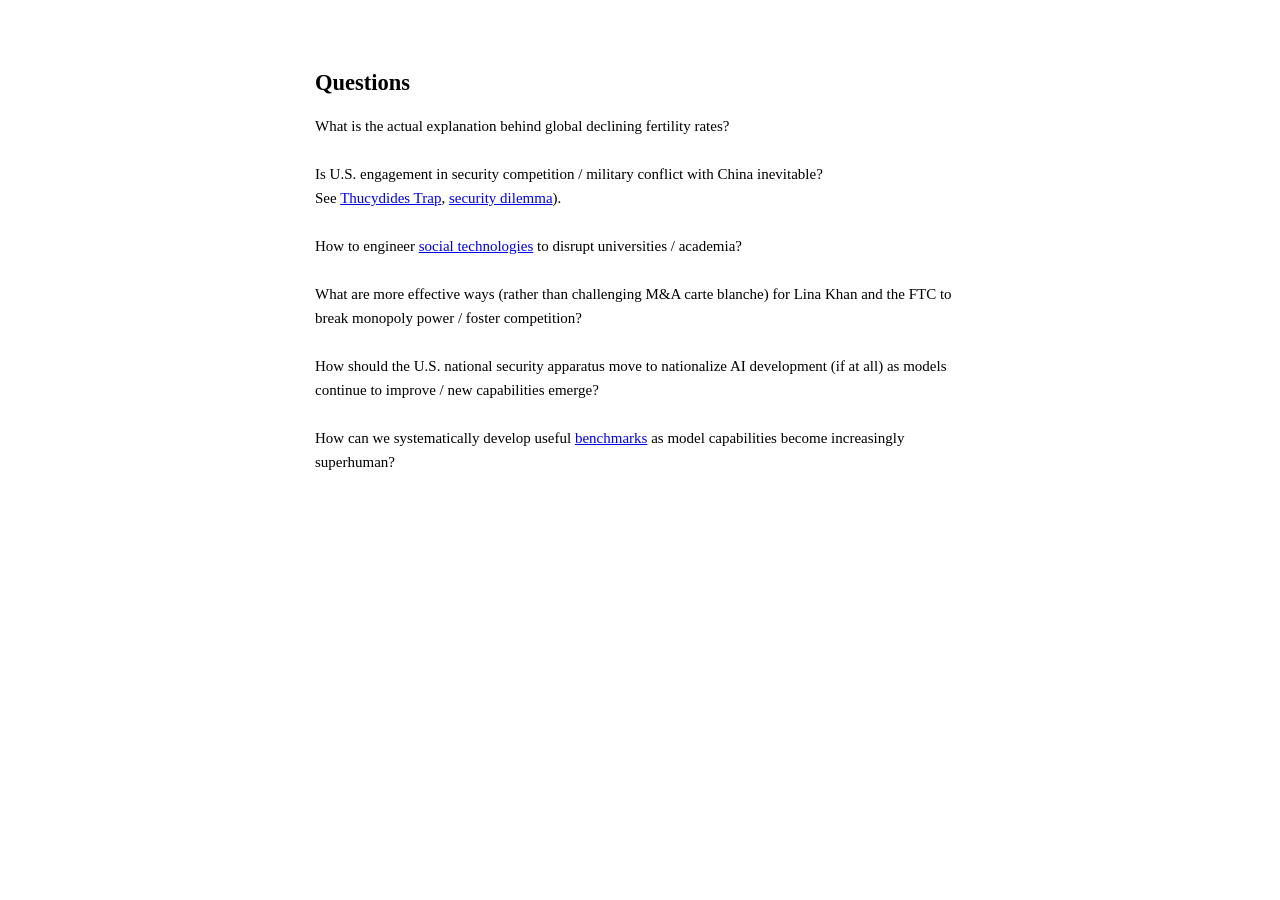
==== questions/index.html @ 320c00b2 "Update index.html" ====
<!DOCTYPE html>
<html>
<head>

<!-- Google tag (gtag.js) -->
<script async src="https://www.googletagmanager.com/gtag/js?id=G-NLFKG07BHJ"></script>
<script>
  window.dataLayer = window.dataLayer || [];
  function gtag(){dataLayer.push(arguments);}
  gtag('js', new Date());

  gtag('config', 'G-NLFKG07BHJ');
</script>

  
  <meta charset="utf-8"><meta name="viewport" content="width=device-width, initial-scale=1">
  <title>
    Brian Ji
  </title>
  <style type="text/css">body{margin:40px auto;max-width:650px;line-height:1.6;font-size:15px;color:#000;padding:10px}h1,h2,h3{line-height:1.2}</style>
  <script src="js/text-xor.js" defer></script>
</head>

<body>  
  <p>    
    <h2>
      Questions
    </h2>
    What is the actual explanation behind global declining fertility rates?
      </br>
      </br>
    Is U.S. engagement in security competition / military conflict with China inevitable? 
        </br>
    See <a href="https://en.wikipedia.org/wiki/Thucydides_Trap">Thucydides Trap</a>, <a href="https://en.wikipedia.org/wiki/Security_dilemma)">security dilemma</a>).
      </br>
      </br>
    How to engineer <a href="https://samoburja.com/social-technology/">social technologies</a> to disrupt universities / academia?
      </br>
      </br>
    What are more effective ways (rather than challenging M&A carte blanche) for Lina Khan and the FTC to break monopoly power / foster competition?
      </br>
      </br>
    How should the U.S. national security apparatus move to nationalize AI development (if at all) as models continue to improve / new capabilities emerge?
      </br>
      </br>
    How can we systematically develop useful <a href="https://www.anthropic.com/news/a-new-initiative-for-developing-third-party-model-evaluations">benchmarks</a> as model capabilities become increasingly superhuman?
      </br>
      </br>
  </p>
  
</html>
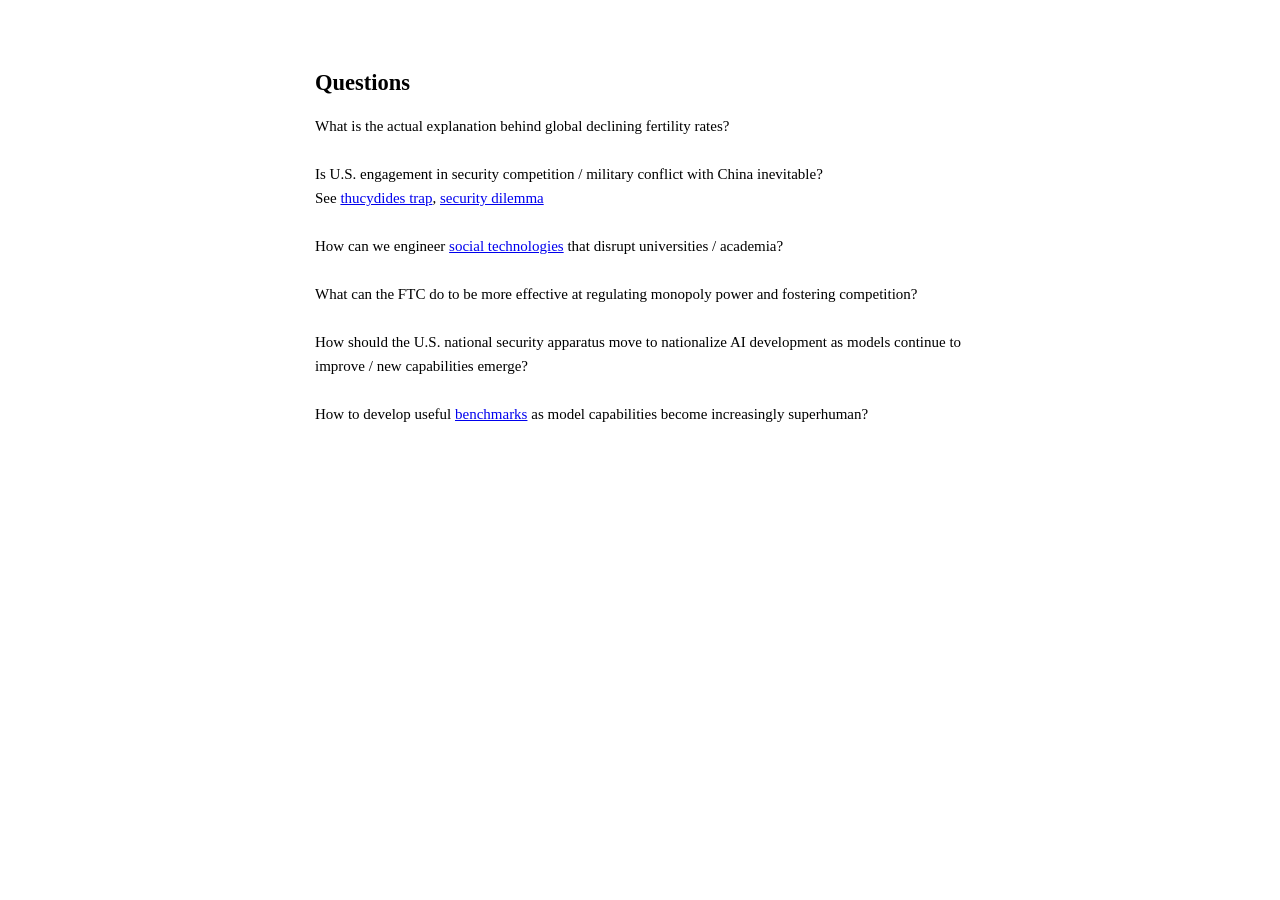
==== commit 3b5d62b3: "Update index.html" ====
--- a/questions/index.html
+++ b/questions/index.html
@@ -31,19 +31,19 @@
       </br>
     Is U.S. engagement in security competition / military conflict with China inevitable? 
         </br>
-    See <a href="https://en.wikipedia.org/wiki/Thucydides_Trap">Thucydides Trap</a>, <a href="https://en.wikipedia.org/wiki/Security_dilemma)">security dilemma</a>).
+    See <a href="https://en.wikipedia.org/wiki/Thucydides_Trap">thucydides trap</a>, <a href="https://en.wikipedia.org/wiki/Security_dilemma)">security dilemma</a>
       </br>
       </br>
-    How to engineer <a href="https://samoburja.com/social-technology/">social technologies</a> to disrupt universities / academia?
+    How can we engineer <a href="https://samoburja.com/social-technology/">social technologies</a> that disrupt universities / academia?
       </br>
       </br>
-    What are more effective ways (rather than challenging M&A carte blanche) for Lina Khan and the FTC to break monopoly power / foster competition?
+    What can the FTC do to be more effective at regulating monopoly power and fostering competition?
       </br>
       </br>
-    How should the U.S. national security apparatus move to nationalize AI development (if at all) as models continue to improve / new capabilities emerge?
+    How should the U.S. national security apparatus move to nationalize AI development as models continue to improve / new capabilities emerge?
       </br>
       </br>
-    How can we systematically develop useful <a href="https://www.anthropic.com/news/a-new-initiative-for-developing-third-party-model-evaluations">benchmarks</a> as model capabilities become increasingly superhuman?
+    How to develop useful <a href="https://www.anthropic.com/news/a-new-initiative-for-developing-third-party-model-evaluations">benchmarks</a> as model capabilities become increasingly superhuman?
       </br>
       </br>
   </p>
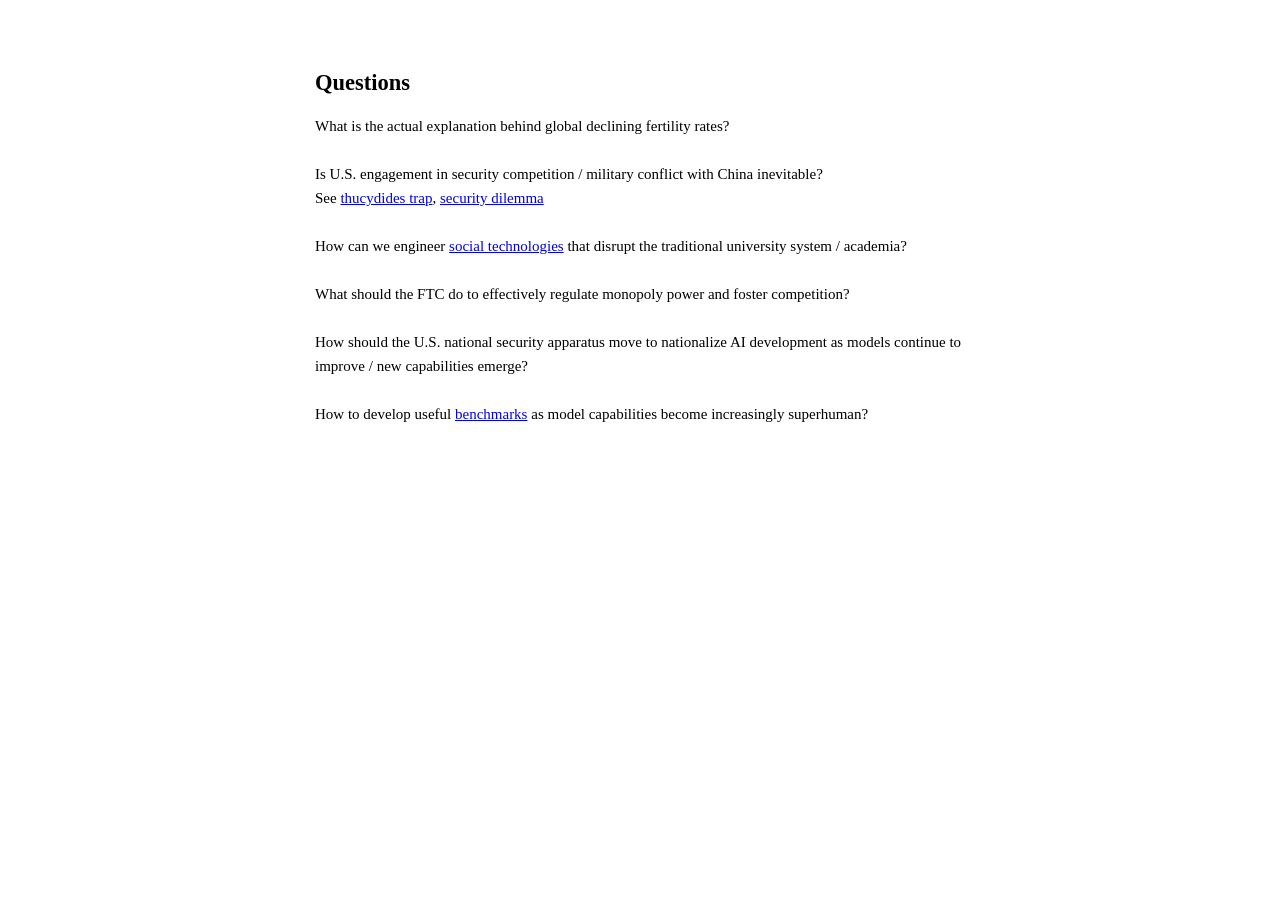
==== commit 822957b6: "Update index.html" ====
--- a/questions/index.html
+++ b/questions/index.html
@@ -34,10 +34,10 @@
     See <a href="https://en.wikipedia.org/wiki/Thucydides_Trap">thucydides trap</a>, <a href="https://en.wikipedia.org/wiki/Security_dilemma)">security dilemma</a>
       </br>
       </br>
-    How can we engineer <a href="https://samoburja.com/social-technology/">social technologies</a> that disrupt universities / academia?
+    How can we engineer <a href="https://samoburja.com/social-technology/">social technologies</a> that disrupt the traditional university system / academia?
       </br>
       </br>
-    What can the FTC do to be more effective at regulating monopoly power and fostering competition?
+    What should the FTC do to effectively regulate monopoly power and foster competition?
       </br>
       </br>
     How should the U.S. national security apparatus move to nationalize AI development as models continue to improve / new capabilities emerge?
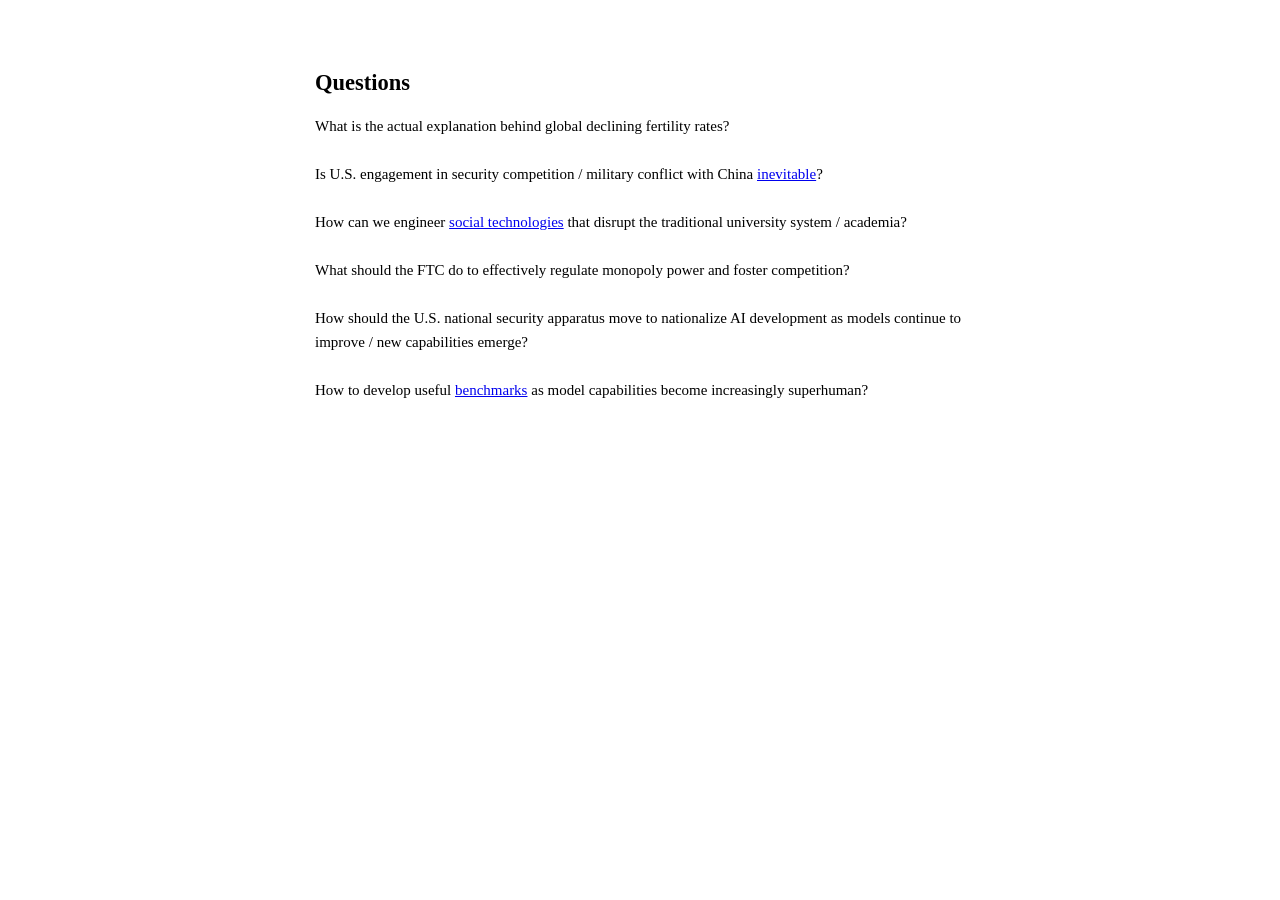
==== commit e441f1ac: "Update index.html" ====
--- a/questions/index.html
+++ b/questions/index.html
@@ -29,9 +29,7 @@
     What is the actual explanation behind global declining fertility rates?
       </br>
       </br>
-    Is U.S. engagement in security competition / military conflict with China inevitable? 
-        </br>
-    See <a href="https://en.wikipedia.org/wiki/Thucydides_Trap">thucydides trap</a>, <a href="https://en.wikipedia.org/wiki/Security_dilemma)">security dilemma</a>
+    Is U.S. engagement in security competition / military conflict with China <a href="https://en.wikipedia.org/wiki/Neorealism_(international_relations)">inevitable</a>?
       </br>
       </br>
     How can we engineer <a href="https://samoburja.com/social-technology/">social technologies</a> that disrupt the traditional university system / academia?
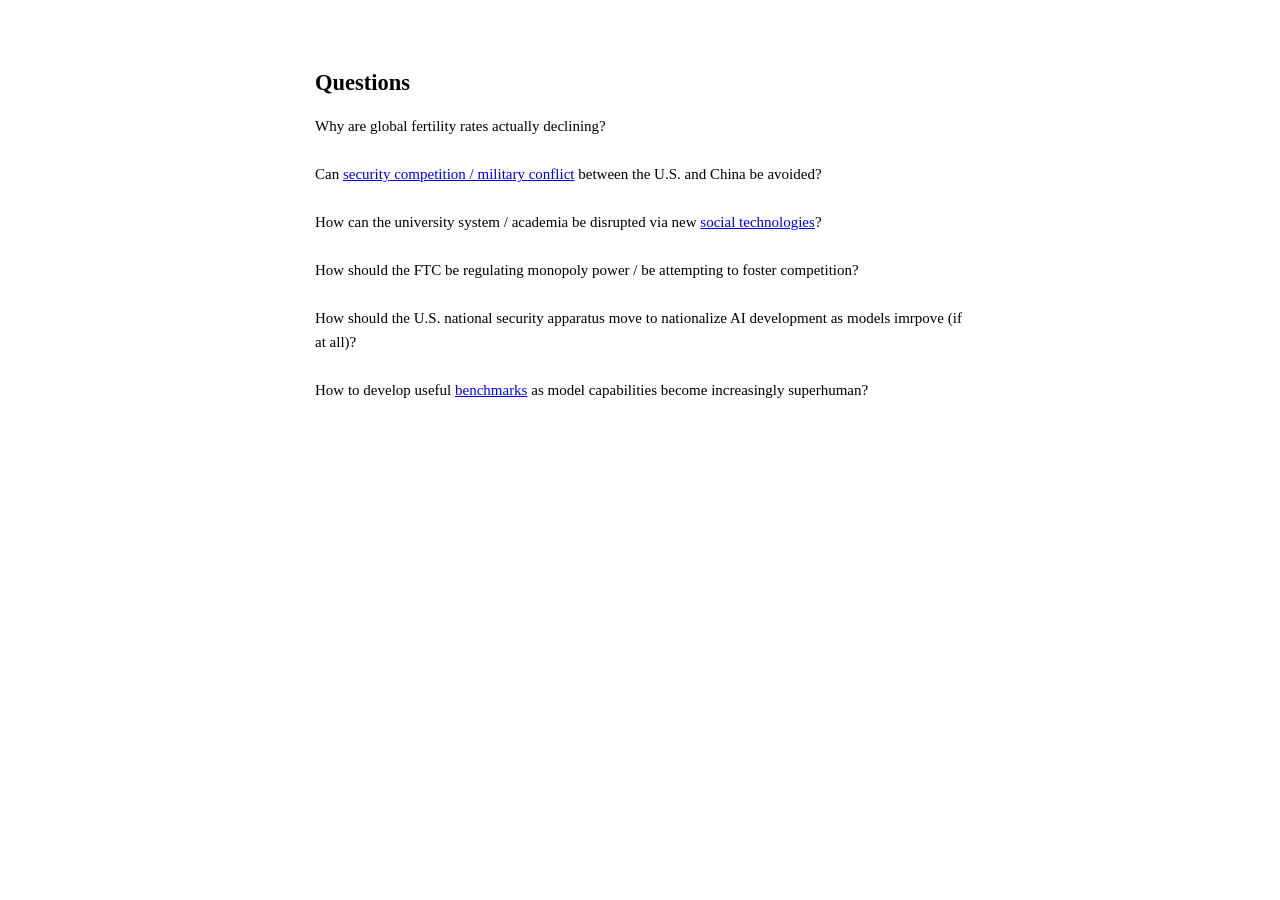
==== commit 86637e53: "Update index.html" ====
--- a/questions/index.html
+++ b/questions/index.html
@@ -26,19 +26,19 @@
     <h2>
       Questions
     </h2>
-    What is the actual explanation behind global declining fertility rates?
+    Why are global fertility rates actually declining?
       </br>
       </br>
-    Is U.S. engagement in security competition / military conflict with China <a href="https://en.wikipedia.org/wiki/Neorealism_(international_relations)">inevitable</a>?
+    Can <a href="https://en.wikipedia.org/wiki/Neorealism_(international_relations)">security competition / military conflict</a> between the U.S. and China be avoided?
       </br>
       </br>
-    How can we engineer <a href="https://samoburja.com/social-technology/">social technologies</a> that disrupt the traditional university system / academia?
+    How can the university system / academia be disrupted via new <a href="https://samoburja.com/social-technology/">social technologies</a>?
       </br>
       </br>
-    What should the FTC do to effectively regulate monopoly power and foster competition?
+    How should the FTC be regulating monopoly power / be attempting to foster competition? 
       </br>
       </br>
-    How should the U.S. national security apparatus move to nationalize AI development as models continue to improve / new capabilities emerge?
+    How should the U.S. national security apparatus move to nationalize AI development as models imrpove (if at all)?
       </br>
       </br>
     How to develop useful <a href="https://www.anthropic.com/news/a-new-initiative-for-developing-third-party-model-evaluations">benchmarks</a> as model capabilities become increasingly superhuman?
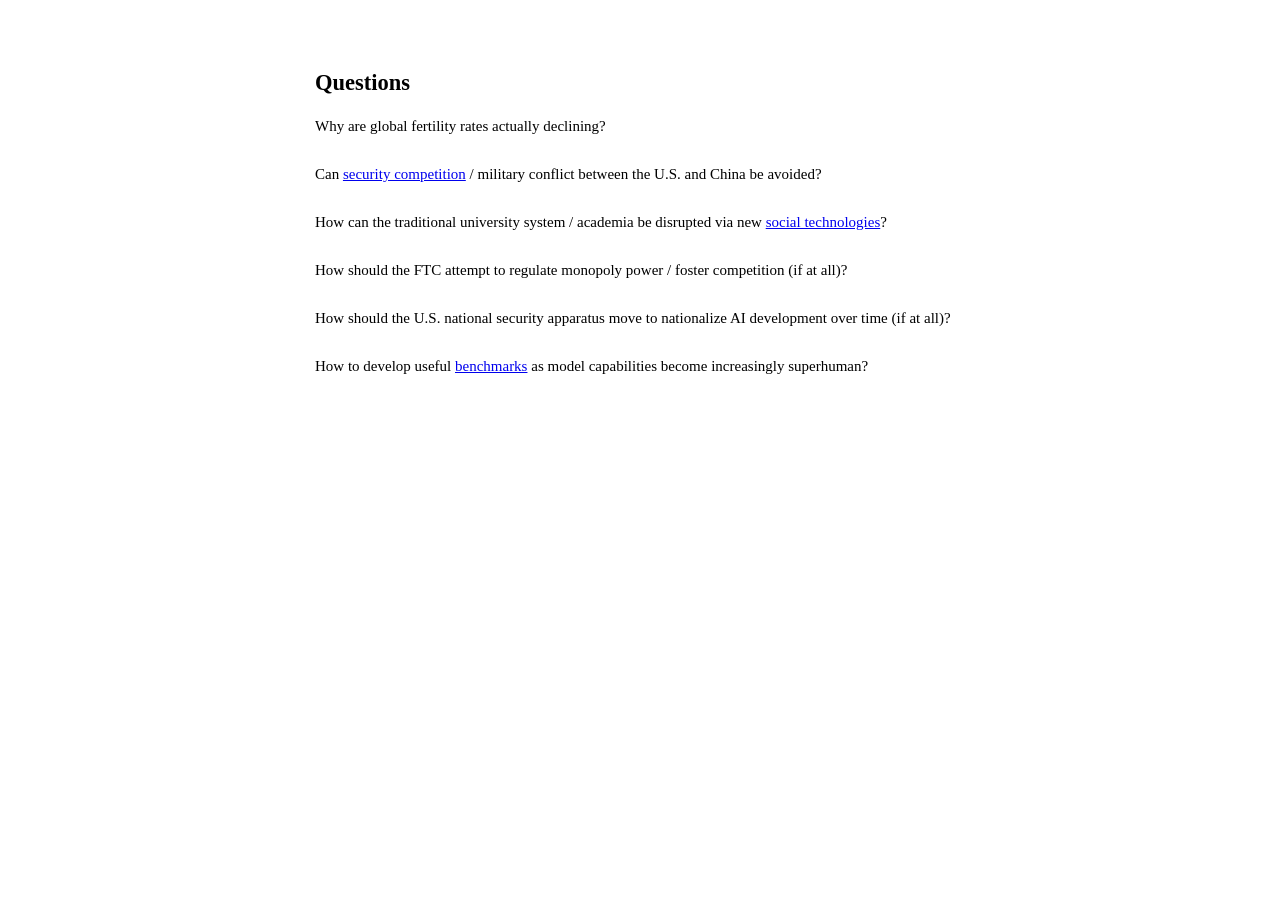
==== commit b8dffd79: "Update index.html" ====
--- a/questions/index.html
+++ b/questions/index.html
@@ -29,16 +29,16 @@
     Why are global fertility rates actually declining?
       </br>
       </br>
-    Can <a href="https://en.wikipedia.org/wiki/Neorealism_(international_relations)">security competition / military conflict</a> between the U.S. and China be avoided?
+    Can <a href="https://en.wikipedia.org/wiki/Neorealism_(international_relations)">security competition</a> / military conflict between the U.S. and China be avoided?
       </br>
       </br>
-    How can the university system / academia be disrupted via new <a href="https://samoburja.com/social-technology/">social technologies</a>?
+    How can the traditional university system / academia be disrupted via new <a href="https://samoburja.com/social-technology/">social technologies</a>?
       </br>
       </br>
-    How should the FTC be regulating monopoly power / be attempting to foster competition? 
+    How should the FTC attempt to regulate monopoly power / foster competition (if at all)? 
       </br>
       </br>
-    How should the U.S. national security apparatus move to nationalize AI development as models imrpove (if at all)?
+    How should the U.S. national security apparatus move to nationalize AI development over time (if at all)?
       </br>
       </br>
     How to develop useful <a href="https://www.anthropic.com/news/a-new-initiative-for-developing-third-party-model-evaluations">benchmarks</a> as model capabilities become increasingly superhuman?
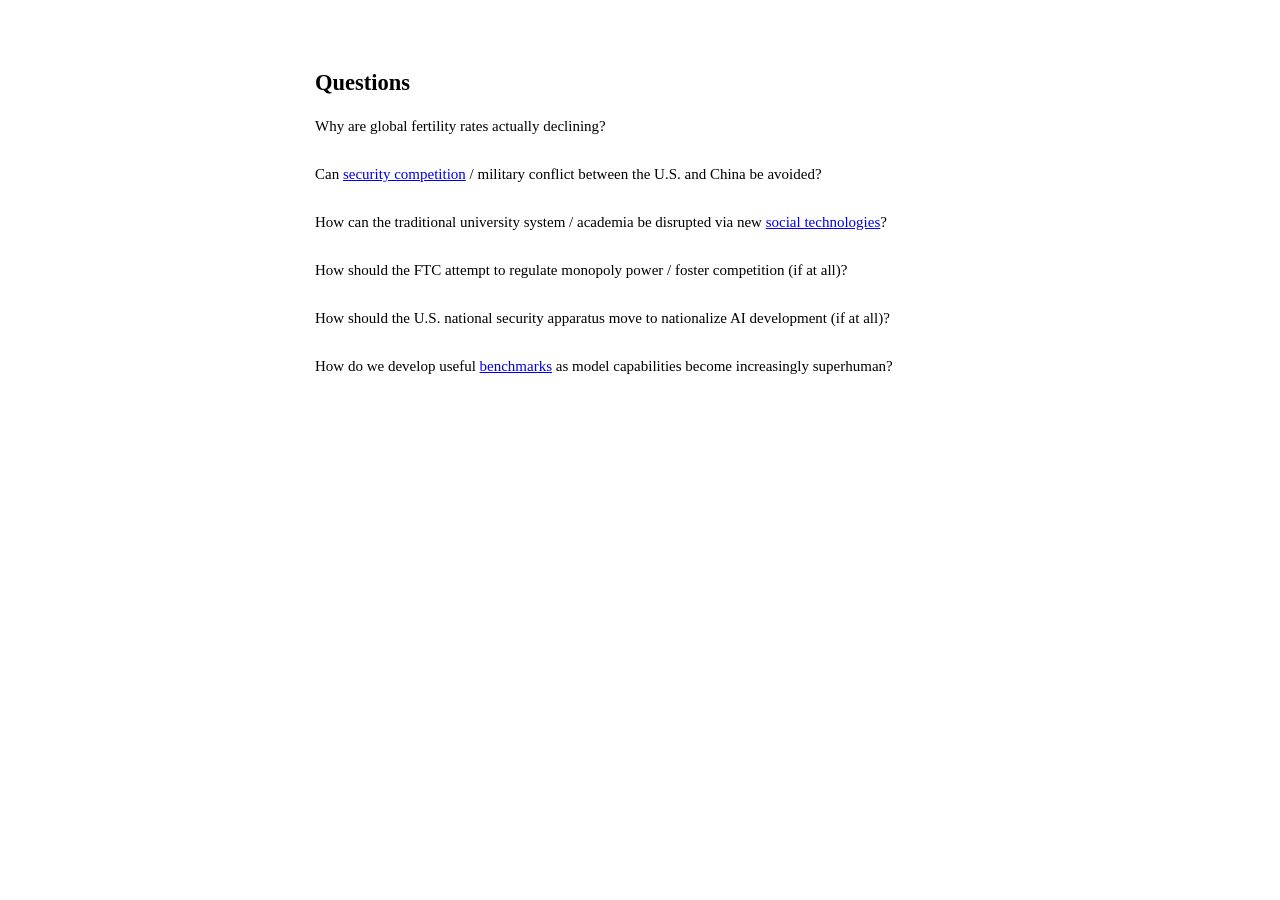
==== commit 12b8dd81: "Update index.html" ====
--- a/questions/index.html
+++ b/questions/index.html
@@ -38,10 +38,10 @@
     How should the FTC attempt to regulate monopoly power / foster competition (if at all)? 
       </br>
       </br>
-    How should the U.S. national security apparatus move to nationalize AI development over time (if at all)?
+    How should the U.S. national security apparatus move to nationalize AI development (if at all)?
       </br>
       </br>
-    How to develop useful <a href="https://www.anthropic.com/news/a-new-initiative-for-developing-third-party-model-evaluations">benchmarks</a> as model capabilities become increasingly superhuman?
+    How do we develop useful <a href="https://www.anthropic.com/news/a-new-initiative-for-developing-third-party-model-evaluations">benchmarks</a> as model capabilities become increasingly superhuman?
       </br>
       </br>
   </p>
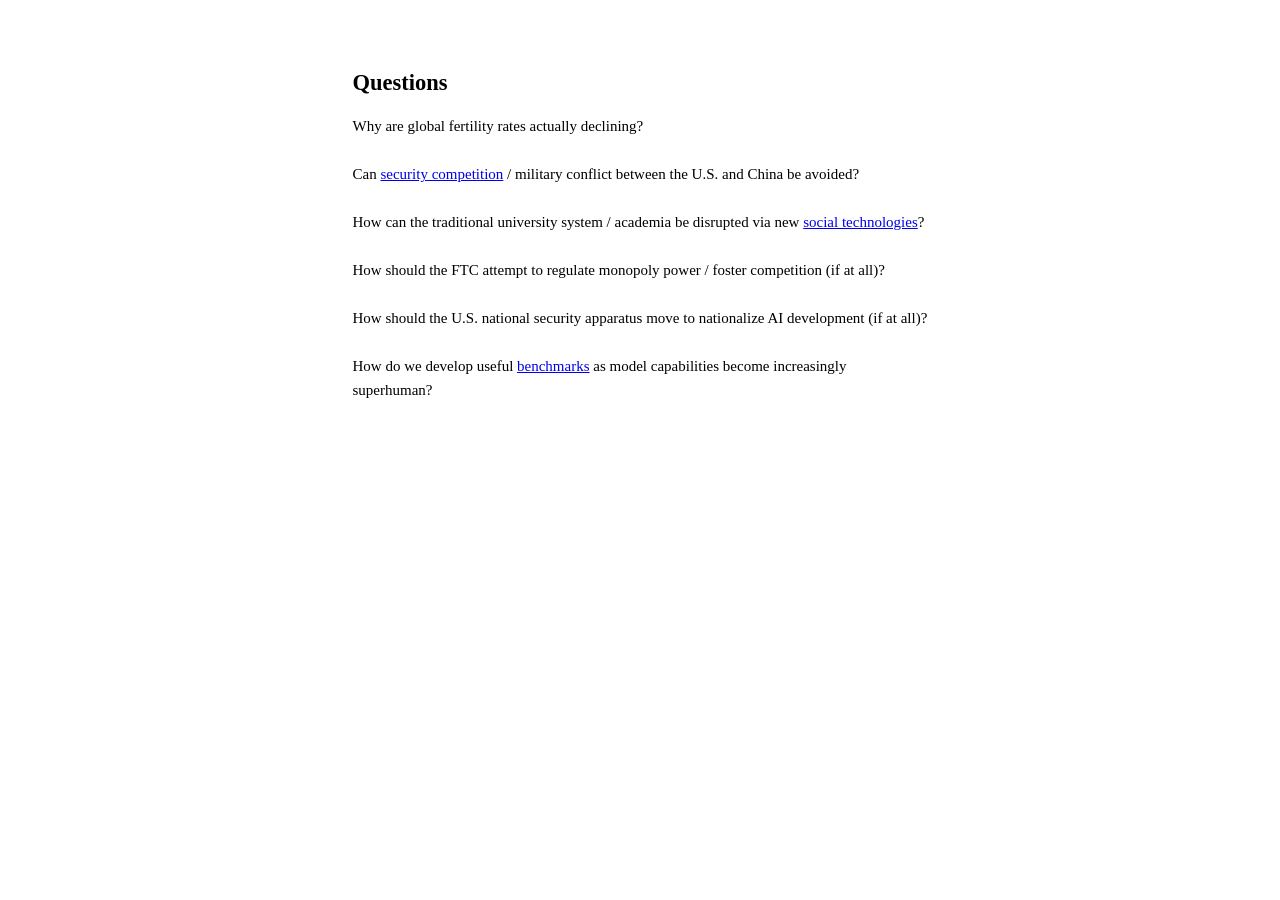
==== commit 53191c27: "Update index.html" ====
--- a/questions/index.html
+++ b/questions/index.html
@@ -17,7 +17,7 @@
   <title>
     Brian Ji
   </title>
-  <style type="text/css">body{margin:40px auto;max-width:650px;line-height:1.6;font-size:15px;color:#000;padding:10px}h1,h2,h3{line-height:1.2}</style>
+  <style type="text/css">body{margin:40px auto;max-width:575px;line-height:1.6;font-size:15px;color:#000;padding:10px}h1,h2,h3{line-height:1.2}</style>
   <script src="js/text-xor.js" defer></script>
 </head>
 
